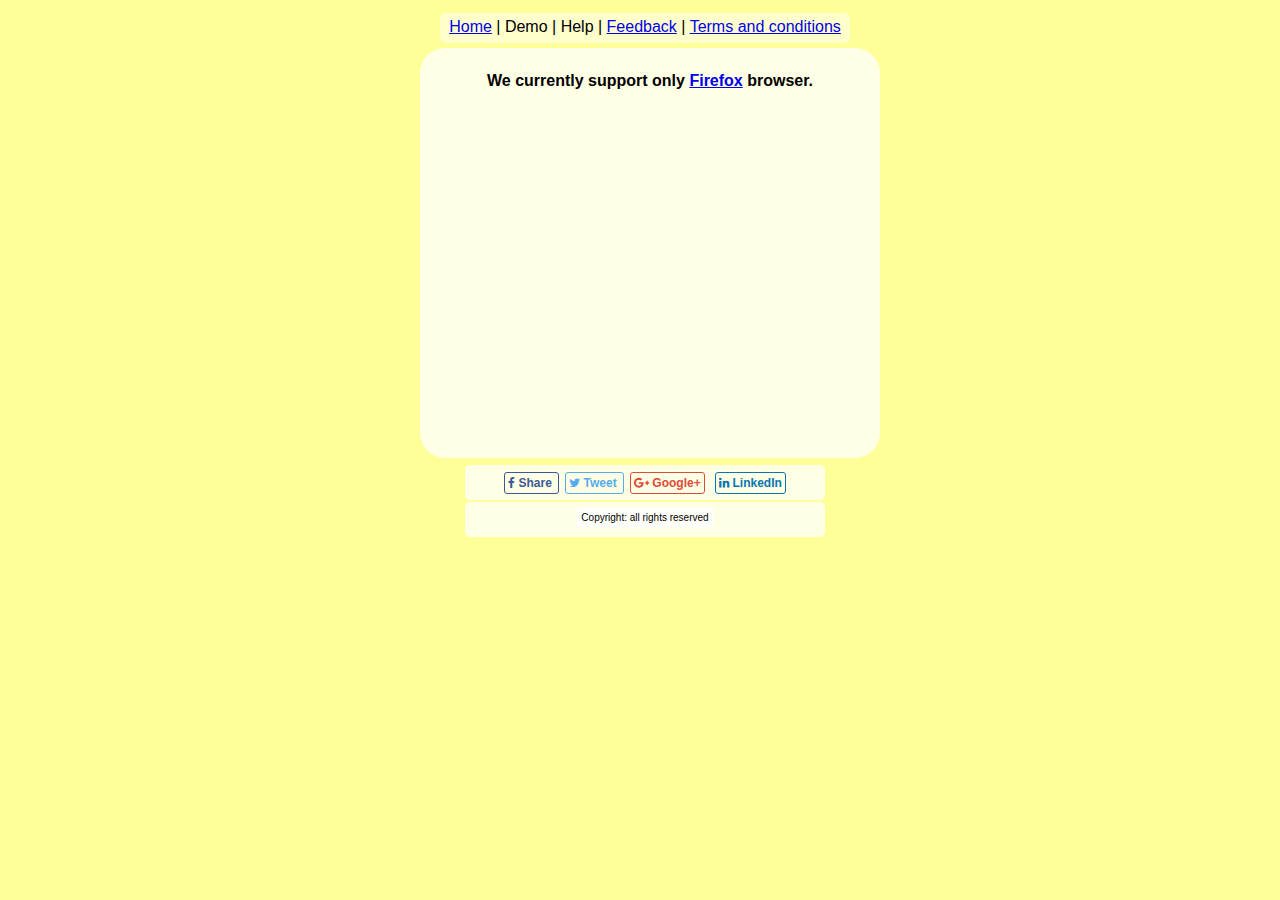
==== instacollab/WebContent/badbrowser.html @ 7ca3e757 "un supported browser" ====
<!DOCTYPE html>
<html>

<head>
<meta charset="UTF-8">
<title>Unsupported browser</title>
<script
	src="https://ajax.googleapis.com/ajax/libs/jquery/1.11.3/jquery.min.js"></script>
<link href="base.css?v=1.0" rel="stylesheet">
<link href="feedback.css?v=1.0" rel="stylesheet">
<link
	href="//netdna.bootstrapcdn.com/font-awesome/4.0.3/css/font-awesome.css"
	rel="stylesheet">
</head>

<body>
	<div id="background">
		<div id="HeaderDiv" class="header">
			<a href="index.jsp">Home</a> | <a>Demo</a> | <a>Help</a> | <a
				href="feedback.html">Feedback</a> | <a
				href="termsandconditions.html">Terms and conditions</a>
		</div>
		<div class="holder">
			<div class="feebbackform">
				<table style="text-align: center; width:100%">
						<tr><td>
							<p id="Message"><strong>
							We currently support only <a href="https://www.mozilla.org/en-US/firefox/new/">Firefox</a> browser.
							</strong>
							</p>
						</td></tr>
				</table>
			</div>

		</div>
		<div id="FooterDiv" class="footer">
			<ul class="social-icons">
				<!-- Facebook Button-->
				<li class="social-icon facebook"><a
					onclick="javascript:popupCenter('https://www.facebook.com/sharer/sharer.php?u=www.instacollabotation.com&amp;appId=XXX_YOUR_FACEBOOK_APP_ID','Facebook Share', '540', '400');return false;"
					href="https://www.facebook.com/sharer/sharer.php?u=www.instacollabotation.com&amp;appId=XXX_YOUR_FACEBOOK_APP_ID"
					target="blank"><i class="fa fa-facebook"></i> Share </a></li>
				<!-- Twitter Button -->
				<li class="social-icon twitter"><a
					onclick="javascript:popupCenter('https://twitter.com/share?&amp;url=www.instacollabotation.com&amp;text=Start Collaboration Now','Tweet', '540', '400');return false;"
					href="https://twitter.com/share?&amp;url=www.instacollabotation.com&amp;text=Start Collaboration Now"
					target="blank"><i class="fa fa-twitter"></i> Tweet </a></li>
				<!-- Google + Button-->
				<li class="social-icon google-plus"><a
					onclick="javascript:popupCenter('https://plus.google.com/share?url=www.instacollabotation.com','Share on Google+', '600', '600');return false;"
					href="https://plus.google.com/share?url=www.instacollabotation.com"
					target="blank"><i class="fa fa-google-plus"></i> Google+</a></li>
				<!-- LinkedIn Button -->
				<li class="social-icon linkedin"><a
					onclick="javascript:popupCenter('http://www.linkedin.com/shareArticle?mini=true&amp;url=www.instacollabotation.com&amp;title=Start Collaboration Now&amp;source=StieURl','Share on LinkedIn', '520', '570');return false;"
					href="http://www.linkedin.com/shareArticle?mini=true&amp;url=www.instacollabotation.com&amp;title=Start Collaboration Now&amp;source=UrlSource"
					target="blank"><i class="fa fa-linkedin"></i> LinkedIn </a></li>
			</ul>
		</div>
		<div id="FooterDiv1" class="footer">
			<span class="footer2">Copyright: all rights reserved</span>
		</div>
	</div>
</body>

</html>
---- instacollab/WebContent/base.css ----
@CHARSET "UTF-8";
/*
body {
	position: relative;
	background-image: url("images/officeBkG_1.jpg");
    background-color: #ffff99;
    background-repeat: no-repeat;
    background-size: cover;
}

div {
	text-align: center; 
	vertical-align: bottom;
	height: 100%;
	padding: 5px;
	width: 100%;
	margin-left: auto;
	margin-right: auto;
	position: relative;
	font-family: 'Helvetica Neue', Helvetica, Arial, 'lucida grande', tahoma, verdana, arial, sans-serif;
}
*/
.header {
	padding: 5px;
	text-align: center;
	width: 400px;
	height: 20px;
	background:rgba(255,255,255,0.5);
	border-radius: 5px;
	font-size: 16px;
	margin-bottom: 2px;
}

.footer {
	padding: 5px;
	text-align: center;
	width: 350px;
	height: 25px;
	background:rgba(255,255,255,0.75);
	border-radius: 5px;
	margin-bottom: 2px;
	margin-top: 2px;
}

.footer2 {
	padding: 5px;
	text-align: center;
	width: 350px;
	height: 20px;
	font-size: 10px;
	background:rgba(255,255,255,0.75);
	border-radius: 5px;
}

/************Social media style****************************/
/* General Social Button Styling */
.social-icons {
	height: 25px;
	padding: 3px;
	margin-top: auto;
	margin-left: auto;
}

.social-icons ul {
	text-align:center
}

.social-icons li {
	list-style-type: none !important;
	/*float: left;*/
	display:inline;
	margin-top: auto;
	margin-right: auto;
	margin-bottom: auto;
	margin-left: auto;
	font-size: 12px;
	font-weight: bold;
	padding: 3px;
	-webkit-border-radius: 3px;
	border-radius: 3px;
}

.social-icons a {
	padding: 3px;
	-webkit-border-radius: 3px;
	border-radius: 3px;
}

/* Facebook Button Styling */
li.social-icon.facebook a {
	border-top: 1px solid #3b5998;
	border-left: 1px solid #3b5998;
	border-bottom: 1px solid #3b5998;
	border-right: 1px solid #3b5998;
	color: #3b5998;
	font-family: 'Helvetica Neue', Helvetica, Arial, 'lucida grande', tahoma, verdana, arial, sans-serif;
	text-decoration: none;
}

li.social-icon.facebook a:hover {
	background-color: #3b5998;
	color: white;
}

/* Twitter Button Styling */
li.social-icon.twitter a {
	border-top: 1px solid #55acee;
	border-left: 1px solid #55acee;
	border-bottom: 1px solid #55acee;
	border-right: 1px solid #55acee;
	color: #55acee;
	font-family: 'Helvetica Neue', Helvetica, Arial, 'lucida grande', tahoma, verdana, arial, sans-serif;
	text-decoration: none;
}

li.social-icon.twitter a:hover {
	background-color: #55acee;
	color: white;
}

/* Google+ Button Styling */
li.social-icon.google-plus a {
	border-top: 1px solid #dd4b39;
	border-left: 1px solid #dd4b39;
	border-bottom: 1px solid #dd4b39;
	border-right: 1px solid #dd4b39;
	color: #dd4b39;
	font-family: 'Helvetica Neue', Helvetica, Arial, 'lucida grande', tahoma, verdana, arial, sans-serif;
	text-decoration: none;
}

li.social-icon.google-plus a:hover {
	background-color: #dd4b39;
	color: white;
}

/* LinkedIn Button Styling */

li.social-icon.linkedin a {
	border-top: 1px solid #0976b4;
	border-left: 1px solid #0976b4;
	border-bottom: 1px solid #0976b4;
	border-right: 1px solid #0976b4;
	color: #0976b4;
	font-family: 'Helvetica Neue', Helvetica, Arial, 'lucida grande', tahoma, verdana, arial, sans-serif;
	text-decoration: none;
}

li.social-icon.linkedin a:hover {
	background-color: #0976b4;
	color: white;
}

/****************************************/
---- instacollab/WebContent/feedback.css ----
@CHARSET "UTF-8";

body {
	position: relative;
	background-image: url("images/officeBkG_1.jpg");
    background-color: #ffff99;
    background-repeat: no-repeat;
    background-size: cover;
}

div {
	text-align: center; 
	vertical-align: bottom;
	height: 100%;
	padding: 5px;
	width: 100%;
	margin-left: auto;
	margin-right: auto;
	position: relative;
	font-family: 'Helvetica Neue', Helvetica, Arial, 'lucida grande', tahoma, verdana, arial, sans-serif;
}

.feebbackform {
	text-align: left; 
	vertical-align: top;
	height:400px;
	width:450px;
	position: absolute;
	margin-left: auto;
	margin-right: auto;
	background:rgba(255,255,255,0.75);
	/* border: 1px solid #ff9900; */
	-webkit-border-radius: 25px;
	border-radius: 25px;
}

.messageBox {
	position:absolute;
	height:400px;
	width:450px;
	margin-left: auto;
	margin-right: auto;
	background:rgba(255,255,255,0.5);
	border: 1px solid #ff9900;
	-webkit-border-radius: 3px;
	border-radius: 3px;
}

.messageBoxBG {
	background-image: url("images/ajax-loader.gif");
	background-repeat: no-repeat;
    background-position: center; 
}

.messageBoxActive {
	position:absolute;
	height:150px;
	width:250px;
	margin-left: auto;
	margin-right: auto;
	border: 1px solid #ff9900;
	-webkit-border-radius: 3px;
	border-radius: 3px;
	
	background-color: #ffcc66;
	color: black;
	left: 100px;
	top: 150px;
}

.holder {
	position:relative;
	height:415px;
	width:450px;
	margin-left: auto;
	margin-right: auto;
	margin-top: 5px;
	padding: 0px;
}

textarea {
   resize: none;
}
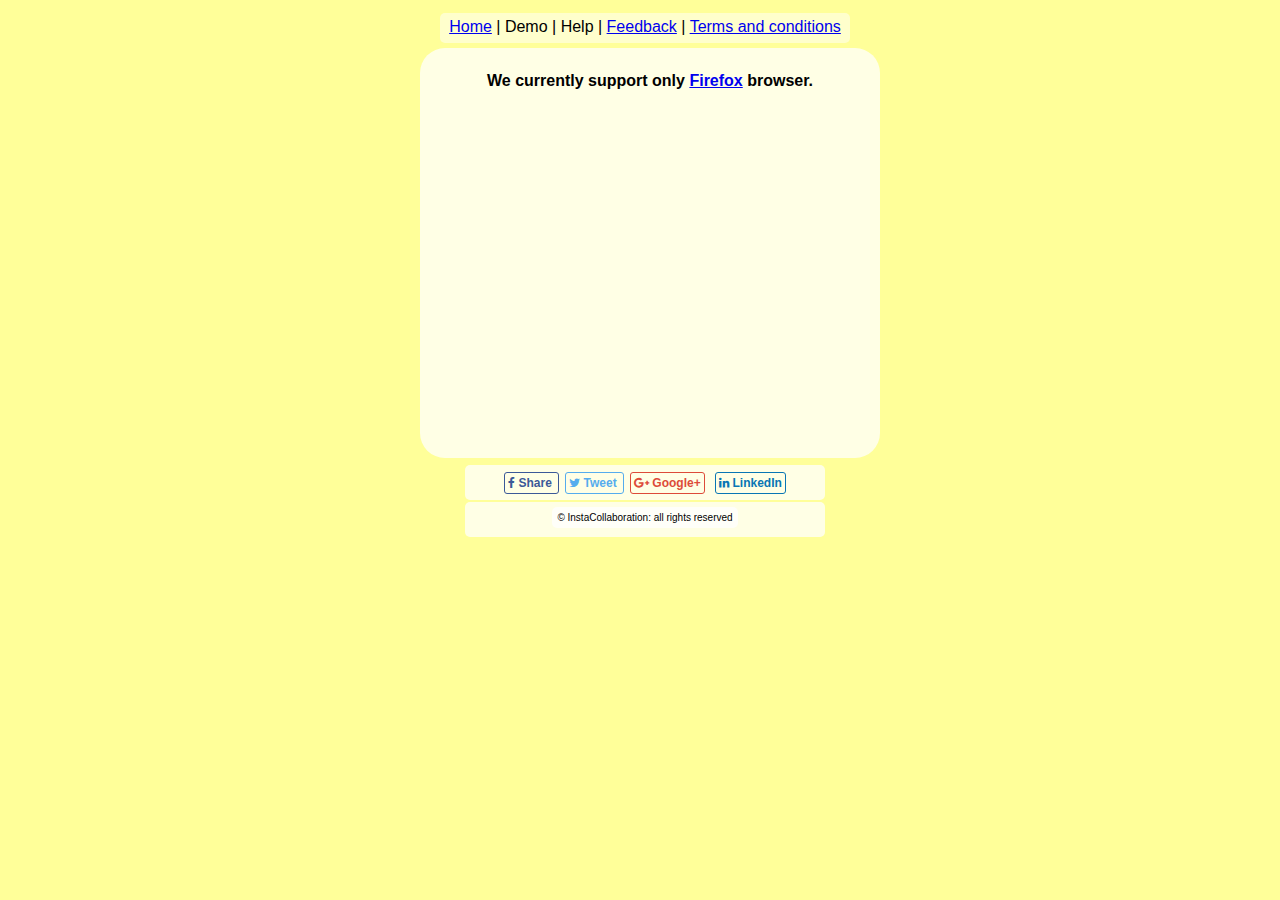
==== commit 16a2be9d: "copy write footer change" ====
--- a/instacollab/WebContent/badbrowser.html
+++ b/instacollab/WebContent/badbrowser.html
@@ -3,6 +3,18 @@
 
 <head>
 <meta charset="UTF-8">
+
+<meta name="viewport" content="width=device-width, initial-scale=1">
+
+<meta name="description" content="Collabote during meetings online from any device from anywhere." />
+<meta name="keywords" content="Instant Collaboration, Web Conferencing, Online Meetings, Sharing" />
+<meta name="rating" content="general" />
+<meta name="copyright" content="2015, Instacollaboration.com " />
+<meta name="revisit-after" content="31 Days" />
+<meta name="expires" content="never"> 
+<meta name="distribution" content="global" /> 
+<meta name="robots" content="index" />
+
 <title>Unsupported browser</title>
 <script
 	src="https://ajax.googleapis.com/ajax/libs/jquery/1.11.3/jquery.min.js"></script>
@@ -58,7 +70,7 @@
 			</ul>
 		</div>
 		<div id="FooterDiv1" class="footer">
-			<span class="footer2">Copyright: all rights reserved</span>
+			<span class="footer2">© InstaCollaboration: all rights reserved</span>
 		</div>
 	</div>
 </body>
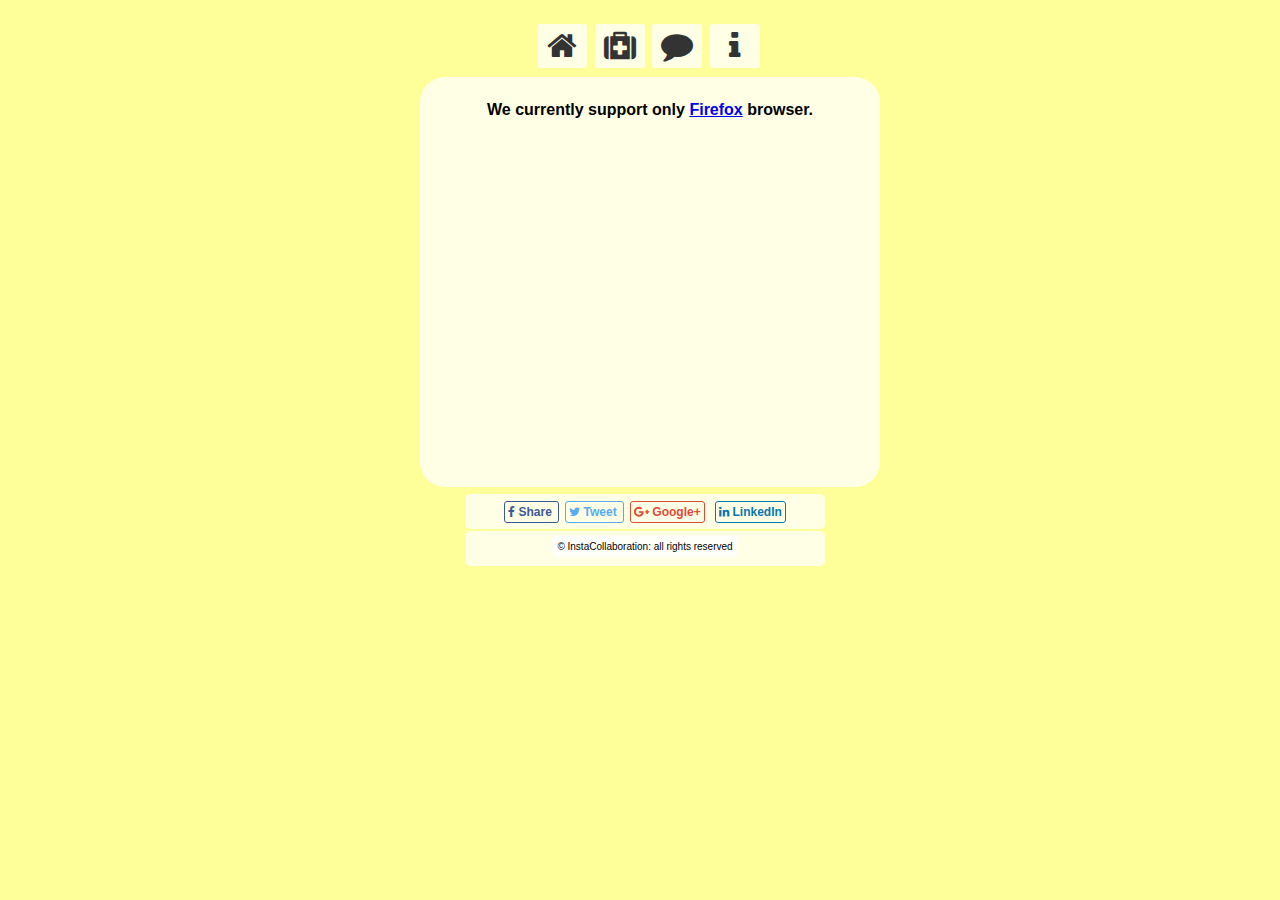
==== commit 917299f6: "before UI changes" ====
--- a/instacollab/WebContent/badbrowser.html
+++ b/instacollab/WebContent/badbrowser.html
@@ -6,7 +6,7 @@
 
 <meta name="viewport" content="width=device-width, initial-scale=1">
 
-<meta name="description" content="Collabote during meetings online from any device from anywhere." />
+<meta name="description" content="Collaborate instantly from any device from anywhere." />
 <meta name="keywords" content="Instant Collaboration, Web Conferencing, Online Meetings, Sharing" />
 <meta name="rating" content="general" />
 <meta name="copyright" content="2015, Instacollaboration.com " />
@@ -15,7 +15,7 @@
 <meta name="distribution" content="global" /> 
 <meta name="robots" content="index" />
 
-<title>Unsupported browser</title>
+<title>Start collaboration now</title>
 <script
 	src="https://ajax.googleapis.com/ajax/libs/jquery/1.11.3/jquery.min.js"></script>
 <link href="base.css?v=1.0" rel="stylesheet">
@@ -27,11 +27,17 @@
 
 <body>
 	<div id="background">
+		
 		<div id="HeaderDiv" class="header">
-			<a href="index.jsp">Home</a> | <a>Demo</a> | <a>Help</a> | <a
-				href="feedback.html">Feedback</a> | <a
-				href="termsandconditions.html">Terms and conditions</a>
-		</div>
+		 <ul class="header-icons">
+			<li><a href="index.jsp" class="fa fa-home" title="Home"></a></li>
+			<li><a  class="fa fa-medkit" title="Help"></a> </li>
+    		<li><a href="feedback.html" class="fa fa-comment" title="Comments and feedback" ></a></li> 
+    		<li><a href="termsandconditions.html" class="fa fa-info"  title="Terms and conditions"></a></li>
+    	 </ul>
+    	</div>
+
+
 		<div class="holder">
 			<div class="feebbackform">
 				<table style="text-align: center; width:100%">
@@ -49,23 +55,23 @@
 			<ul class="social-icons">
 				<!-- Facebook Button-->
 				<li class="social-icon facebook"><a
-					onclick="javascript:popupCenter('https://www.facebook.com/sharer/sharer.php?u=www.instacollabotation.com&amp;appId=XXX_YOUR_FACEBOOK_APP_ID','Facebook Share', '540', '400');return false;"
-					href="https://www.facebook.com/sharer/sharer.php?u=www.instacollabotation.com&amp;appId=XXX_YOUR_FACEBOOK_APP_ID"
+					onclick="javascript:popupCenter('https://www.facebook.com/sharer/sharer.php?u=www.instacollaboration.com&amp;appId=XXX_YOUR_FACEBOOK_APP_ID','Facebook Share', '540', '400');return false;"
+					href="https://www.facebook.com/sharer/sharer.php?u=www.instacollaboration.com&amp;appId=XXX_YOUR_FACEBOOK_APP_ID"
 					target="blank"><i class="fa fa-facebook"></i> Share </a></li>
 				<!-- Twitter Button -->
 				<li class="social-icon twitter"><a
-					onclick="javascript:popupCenter('https://twitter.com/share?&amp;url=www.instacollabotation.com&amp;text=Start Collaboration Now','Tweet', '540', '400');return false;"
-					href="https://twitter.com/share?&amp;url=www.instacollabotation.com&amp;text=Start Collaboration Now"
+					onclick="javascript:popupCenter('https://twitter.com/share?&amp;url=www.instacollaboration.com&amp;text=Start Collaboration Now. www.instacollaboration.com','Tweet', '540', '400');return false;"
+					href="https://twitter.com/share?&amp;url=www.instacollaboration.com&amp;text=Start Collaboration Now. www.instacollaboration.com"
 					target="blank"><i class="fa fa-twitter"></i> Tweet </a></li>
 				<!-- Google + Button-->
 				<li class="social-icon google-plus"><a
-					onclick="javascript:popupCenter('https://plus.google.com/share?url=www.instacollabotation.com','Share on Google+', '600', '600');return false;"
-					href="https://plus.google.com/share?url=www.instacollabotation.com"
+					onclick="javascript:popupCenter('https://plus.google.com/share?url=www.instacollaboration.com','Share on Google+', '600', '600');return false;"
+					href="https://plus.google.com/share?url=www.instacollaboration.com"
 					target="blank"><i class="fa fa-google-plus"></i> Google+</a></li>
 				<!-- LinkedIn Button -->
 				<li class="social-icon linkedin"><a
-					onclick="javascript:popupCenter('http://www.linkedin.com/shareArticle?mini=true&amp;url=www.instacollabotation.com&amp;title=Start Collaboration Now&amp;source=StieURl','Share on LinkedIn', '520', '570');return false;"
-					href="http://www.linkedin.com/shareArticle?mini=true&amp;url=www.instacollabotation.com&amp;title=Start Collaboration Now&amp;source=UrlSource"
+					onclick="javascript:popupCenter('http://www.linkedin.com/shareArticle?mini=true&amp;url=www.instacollaboration.com&amp;title=Start Collaboration Now&amp;source=StieURl','Share on LinkedIn', '520', '570');return false;"
+					href="http://www.linkedin.com/shareArticle?mini=true&amp;url=www.instacollaboration.com&amp;title=Start Collaboration Now&amp;source=UrlSource"
 					target="blank"><i class="fa fa-linkedin"></i> LinkedIn </a></li>
 			</ul>
 		</div>
--- a/instacollab/WebContent/base.css
+++ b/instacollab/WebContent/base.css
@@ -20,15 +20,71 @@
 	font-family: 'Helvetica Neue', Helvetica, Arial, 'lucida grande', tahoma, verdana, arial, sans-serif;
 }
 */
+
+.header-icons {
+	height: 25px;
+	padding: 3px;
+	margin-top: auto;
+	margin-left: auto;
+}
+
+.header-icons ul {
+	text-align:center;
+	text-decoration: none;
+}
+
+.header-icons li {
+	list-style-type: none !important;
+	/*float: left;*/
+	display:inline-block;
+	width: 44px;
+	text-align:center;
+	margin-top: 3px;
+	margin-right: 3px;
+	margin-bottom: auto;
+	margin-left: auto;
+	font-size: 2em;
+	/*font-weight: bold;*/
+	color: #333333;
+	padding: 3px;
+	-webkit-border-radius: 3px;
+	border-radius: 3px;
+	background:rgba(255,255,255,0.75);
+	text-decoration: none;
+}
+
+.header-icons li:hover {
+	background-color: #ff9900;
+	color: #ffffff;
+}
+
+.header-icons a {
+	padding: 3px;
+	-webkit-border-radius: 3px;
+	border-radius: 3px;
+	text-decoration: none;
+	color: #333333;
+}
+
+.header-icons a:visited {
+	color: #333333;
+}
+
+.header-icons a:hover {
+	color: #ffffff;
+}
+
 .header {
 	padding: 5px;
 	text-align: center;
-	width: 400px;
-	height: 20px;
-	background:rgba(255,255,255,0.5);
+	/* width: 400px; */
+	/* height: 20px; */
+	display: inline-block;
+	/*background:rgba(255,255,255,0.5);*/
 	border-radius: 5px;
-	font-size: 16px;
+	/*font-size: 16px;*/
 	margin-bottom: 2px;
+	text-decoration: none;
 }
 
 .footer {
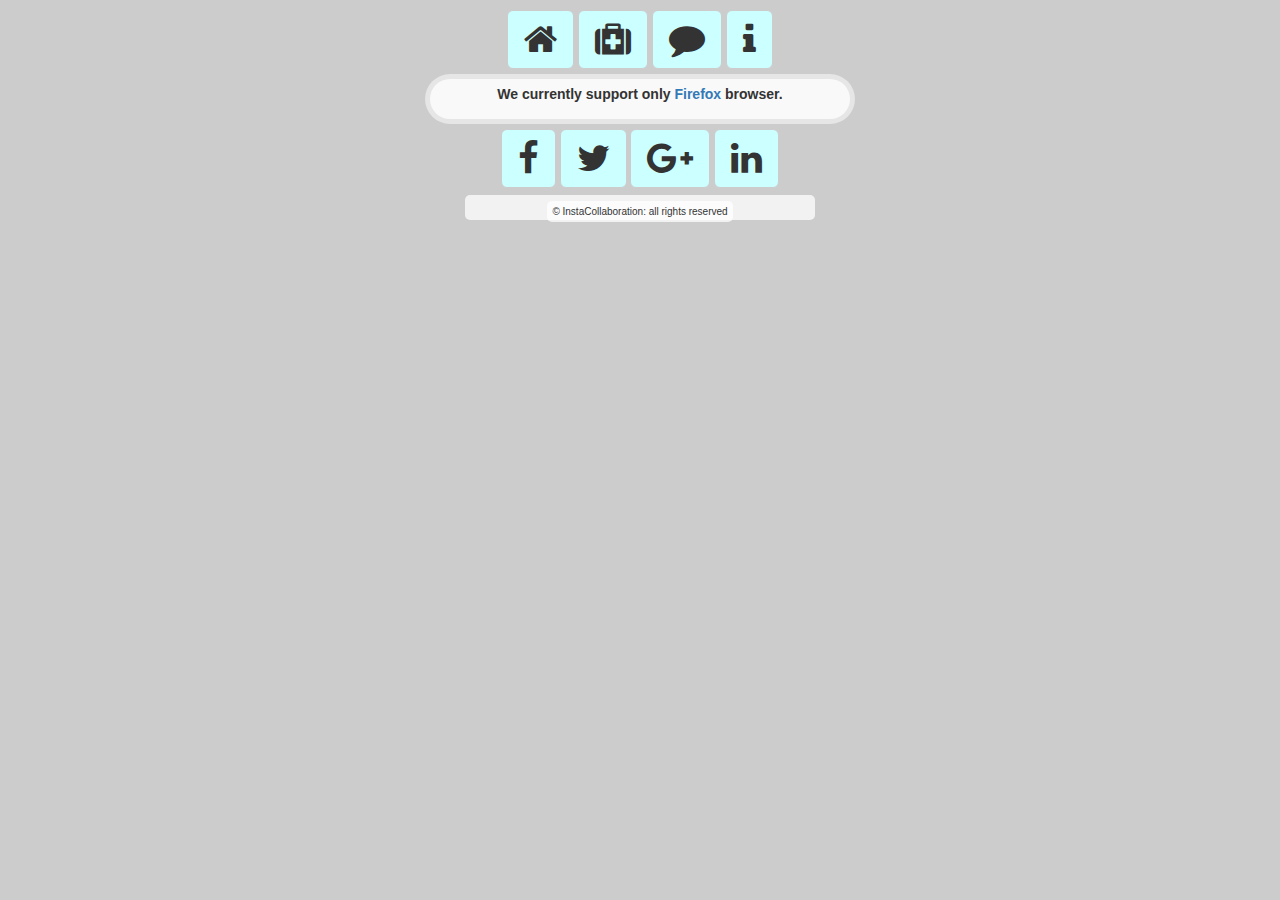
==== commit c759d62a: "menu bar changes" ====
--- a/instacollab/WebContent/badbrowser.html
+++ b/instacollab/WebContent/badbrowser.html
@@ -16,29 +16,31 @@
 <meta name="robots" content="index" />
 
 <title>Start collaboration now</title>
+
+<link rel="stylesheet"
+	href="https://maxcdn.bootstrapcdn.com/bootstrap/3.3.5/css/bootstrap.min.css">
+<link rel="stylesheet"
+	href="https://maxcdn.bootstrapcdn.com/font-awesome/4.4.0/css/font-awesome.min.css">
+
 <script
 	src="https://ajax.googleapis.com/ajax/libs/jquery/1.11.3/jquery.min.js"></script>
 <link href="base.css?v=1.0" rel="stylesheet">
 <link href="feedback.css?v=1.0" rel="stylesheet">
-<link
-	href="//netdna.bootstrapcdn.com/font-awesome/4.0.3/css/font-awesome.css"
-	rel="stylesheet">
+
 </head>
 
 <body>
 	<div id="background">
 		
-		<div id="HeaderDiv" class="header">
-		 <ul class="header-icons">
-			<li><a href="index.jsp" class="fa fa-home" title="Home"></a></li>
-			<li><a  class="fa fa-medkit" title="Help"></a> </li>
-    		<li><a href="feedback.html" class="fa fa-comment" title="Comments and feedback" ></a></li> 
-    		<li><a href="termsandconditions.html" class="fa fa-info"  title="Terms and conditions"></a></li>
-    	 </ul>
-    	</div>
+		<div class="btn-group-lg top-gap">
+			<a class="btn btn-default color" href="index.jsp"><i class="fa fa-home fa-2x"></i></a>
+			<a class="btn btn-default color" href="feedback.html"><i class="fa fa-medkit fa-2x"></i></a> 
+			<a class="btn btn-default color" href="feedback.html"><i class="fa fa-comment fa-2x"></i></a> 
+			<a class="btn btn-default color" href="termsandconditions.html"><i class="fa fa-info fa-2x"></i></a> 
+		</div>
 
 
-		<div class="holder">
+		<div class="button_holder">
 			<div class="feebbackform">
 				<table style="text-align: center; width:100%">
 						<tr><td>
@@ -51,30 +53,22 @@
 			</div>
 
 		</div>
-		<div id="FooterDiv" class="footer">
-			<ul class="social-icons">
-				<!-- Facebook Button-->
-				<li class="social-icon facebook"><a
-					onclick="javascript:popupCenter('https://www.facebook.com/sharer/sharer.php?u=www.instacollaboration.com&amp;appId=XXX_YOUR_FACEBOOK_APP_ID','Facebook Share', '540', '400');return false;"
+		
+		<div class="btn-group-lg">
+			<a class="btn btn-default color" onclick="javascript:popupCenter('https://www.facebook.com/sharer/sharer.php?u=www.instacollaboration.com&amp;appId=XXX_YOUR_FACEBOOK_APP_ID','Facebook Share', '540', '400');return false;"
 					href="https://www.facebook.com/sharer/sharer.php?u=www.instacollaboration.com&amp;appId=XXX_YOUR_FACEBOOK_APP_ID"
-					target="blank"><i class="fa fa-facebook"></i> Share </a></li>
-				<!-- Twitter Button -->
-				<li class="social-icon twitter"><a
-					onclick="javascript:popupCenter('https://twitter.com/share?&amp;url=www.instacollaboration.com&amp;text=Start Collaboration Now. www.instacollaboration.com','Tweet', '540', '400');return false;"
-					href="https://twitter.com/share?&amp;url=www.instacollaboration.com&amp;text=Start Collaboration Now. www.instacollaboration.com"
-					target="blank"><i class="fa fa-twitter"></i> Tweet </a></li>
-				<!-- Google + Button-->
-				<li class="social-icon google-plus"><a
-					onclick="javascript:popupCenter('https://plus.google.com/share?url=www.instacollaboration.com','Share on Google+', '600', '600');return false;"
+					target="blank"><i class="fa fa-facebook fa-2x"></i></a>
+			<a class="btn btn-default color" onclick="javascript:popupCenter('https://twitter.com/share?&amp;url=www.instacollaboration.com&amp;text=Start Collaboration Now. http://www.instacollaboration.com','Tweet', '540', '400');return false;"
+					href="https://twitter.com/share?&amp;url=www.instacollaboration.com&amp;text=Start Collaboration Now. http://www.instacollaboration.com"
+					target="blank"><i class="fa fa-twitter fa-2x"></i></a> 
+			<a class="btn btn-default color" onclick="javascript:popupCenter('https://plus.google.com/share?url=www.instacollaboration.com','Share on Google+', '600', '600');return false;"
 					href="https://plus.google.com/share?url=www.instacollaboration.com"
-					target="blank"><i class="fa fa-google-plus"></i> Google+</a></li>
-				<!-- LinkedIn Button -->
-				<li class="social-icon linkedin"><a
-					onclick="javascript:popupCenter('http://www.linkedin.com/shareArticle?mini=true&amp;url=www.instacollaboration.com&amp;title=Start Collaboration Now&amp;source=StieURl','Share on LinkedIn', '520', '570');return false;"
+					target="blank"><i class="fa fa-google-plus fa-2x"></i></a> 
+			<a class="btn btn-default color" onclick="javascript:popupCenter('http://www.linkedin.com/shareArticle?mini=true&amp;url=www.instacollaboration.com&amp;title=Start Collaboration Now&amp;source=StieURl','Share on LinkedIn', '520', '570');return false;"
 					href="http://www.linkedin.com/shareArticle?mini=true&amp;url=www.instacollaboration.com&amp;title=Start Collaboration Now&amp;source=UrlSource"
-					target="blank"><i class="fa fa-linkedin"></i> LinkedIn </a></li>
-			</ul>
+					target="blank"><i class="fa fa-linkedin fa-2x"></i></a> 
 		</div>
+		
 		<div id="FooterDiv1" class="footer">
 			<span class="footer2">© InstaCollaboration: all rights reserved</span>
 		</div>
--- a/instacollab/WebContent/base.css
+++ b/instacollab/WebContent/base.css
@@ -1,90 +1,61 @@
 @CHARSET "UTF-8";
-/*
+
 body {
 	position: relative;
-	background-image: url("images/officeBkG_1.jpg");
-    background-color: #ffff99;
+    background-color: #cccccc;
     background-repeat: no-repeat;
     background-size: cover;
 }
 
-div {
-	text-align: center; 
-	vertical-align: bottom;
-	height: 100%;
-	padding: 5px;
-	width: 100%;
-	margin-left: auto;
-	margin-right: auto;
-	position: relative;
-	font-family: 'Helvetica Neue', Helvetica, Arial, 'lucida grande', tahoma, verdana, arial, sans-serif;
-}
-*/
-
-.header-icons {
-	height: 25px;
-	padding: 3px;
-	margin-top: auto;
-	margin-left: auto;
+@media (min-width: 430px) {
+	body {
+		background-image: url("images/officeBkG_1.jpg");
+	}
 }
 
-.header-icons ul {
-	text-align:center;
-	text-decoration: none;
+.color {
+	background-color: #ccffff;
 }
 
-.header-icons li {
-	list-style-type: none !important;
-	/*float: left;*/
-	display:inline-block;
-	width: 44px;
-	text-align:center;
-	margin-top: 3px;
-	margin-right: 3px;
-	margin-bottom: auto;
-	margin-left: auto;
-	font-size: 2em;
-	/*font-weight: bold;*/
-	color: #333333;
-	padding: 3px;
-	-webkit-border-radius: 3px;
-	border-radius: 3px;
-	background:rgba(255,255,255,0.75);
-	text-decoration: none;
-}
-
-.header-icons li:hover {
+.color:hover {
 	background-color: #ff9900;
 	color: #ffffff;
 }
 
-.header-icons a {
-	padding: 3px;
-	-webkit-border-radius: 3px;
-	border-radius: 3px;
-	text-decoration: none;
+.color a {
 	color: #333333;
 }
 
-.header-icons a:visited {
+.color a:visited {
 	color: #333333;
 }
 
-.header-icons a:hover {
+.color a:hover {
 	color: #ffffff;
 }
 
-.header {
-	padding: 5px;
-	text-align: center;
-	/* width: 400px; */
-	/* height: 20px; */
-	display: inline-block;
-	/*background:rgba(255,255,255,0.5);*/
-	border-radius: 5px;
-	/*font-size: 16px;*/
-	margin-bottom: 2px;
-	text-decoration: none;
+.btn-wt {
+	width: 275px;
+	font-size: 1.5em;
+	text-align:left;
+}
+
+.button_holder {
+	display: block;
+	width: 430px;
+	background:rgba(255,255,255,0.5);
+	border-radius: 25px;
+}
+
+@media (max-width: 430px) {
+	.button_holder {
+		width: 100%;
+	}
+}
+
+input::-moz-placeholder {
+  color: green;
+  opacity: 0.8;
 }
 
 .footer {
--- a/instacollab/WebContent/feedback.css
+++ b/instacollab/WebContent/feedback.css
@@ -1,12 +1,4 @@
 @CHARSET "UTF-8";
-
-body {
-	position: relative;
-	background-image: url("images/officeBkG_1.jpg");
-    background-color: #ffff99;
-    background-repeat: no-repeat;
-    background-size: cover;
-}
 
 div {
 	text-align: center; 
@@ -23,9 +15,8 @@
 .feebbackform {
 	text-align: left; 
 	vertical-align: top;
-	height:400px;
-	width:450px;
-	position: absolute;
+	display: block;
+	position: relative;
 	margin-left: auto;
 	margin-right: auto;
 	background:rgba(255,255,255,0.75);
@@ -35,15 +26,18 @@
 }
 
 .messageBox {
-	position:absolute;
+	position:relative;
 	height:400px;
-	width:450px;
+	width:100%;
 	margin-left: auto;
 	margin-right: auto;
 	background:rgba(255,255,255,0.5);
 	border: 1px solid #ff9900;
 	-webkit-border-radius: 3px;
 	border-radius: 3px;
+	top:0px;
+	display:none;
+	z-index:10;
 }
 
 .messageBoxBG {
@@ -53,9 +47,9 @@
 }
 
 .messageBoxActive {
-	position:absolute;
-	height:150px;
-	width:250px;
+	position:relative;
+	height:400px;
+	width:100%;
 	margin-left: auto;
 	margin-right: auto;
 	border: 1px solid #ff9900;
@@ -64,20 +58,15 @@
 	
 	background-color: #ffcc66;
 	color: black;
-	left: 100px;
-	top: 150px;
-}
-
-.holder {
-	position:relative;
-	height:415px;
-	width:450px;
-	margin-left: auto;
-	margin-right: auto;
-	margin-top: 5px;
-	padding: 0px;
 }
 
 textarea {
    resize: none;
+   width: 100%;
+}
+
+@media (min-width: 430px) {
+	textarea {
+		width: 400px;
+	}
 }